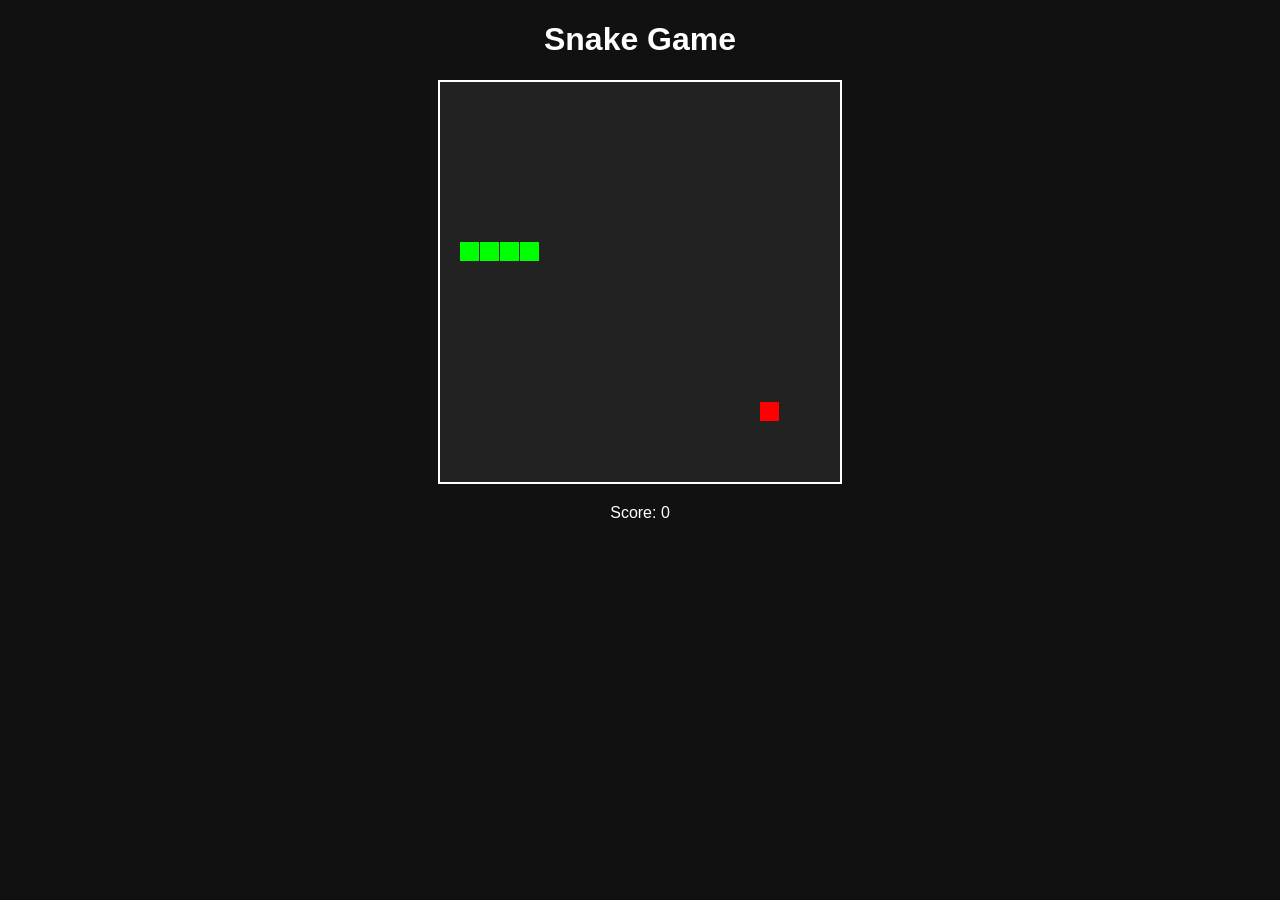
==== index.html @ e01a3e83 "Add files via upload" ====
<!DOCTYPE html>
<html>
<head>
  <meta charset="UTF-8">
  <title>Snake Game</title>
  <link rel="stylesheet" href="snake.css">
</head>
<body>
  <h1>Snake Game</h1>
  <canvas id="gameCanvas" width="400" height="400"></canvas>
  <p>Score: <span id="score">0</span></p>

  <script src="snake.js"></script>
</body>
</html>
---- snake.css ----
body {
    text-align: center;
    font-family: Arial;
    background-color: #111;
    color: white;
  }
  
  canvas {
    background-color: #222;
    border: 2px solid white;
  }
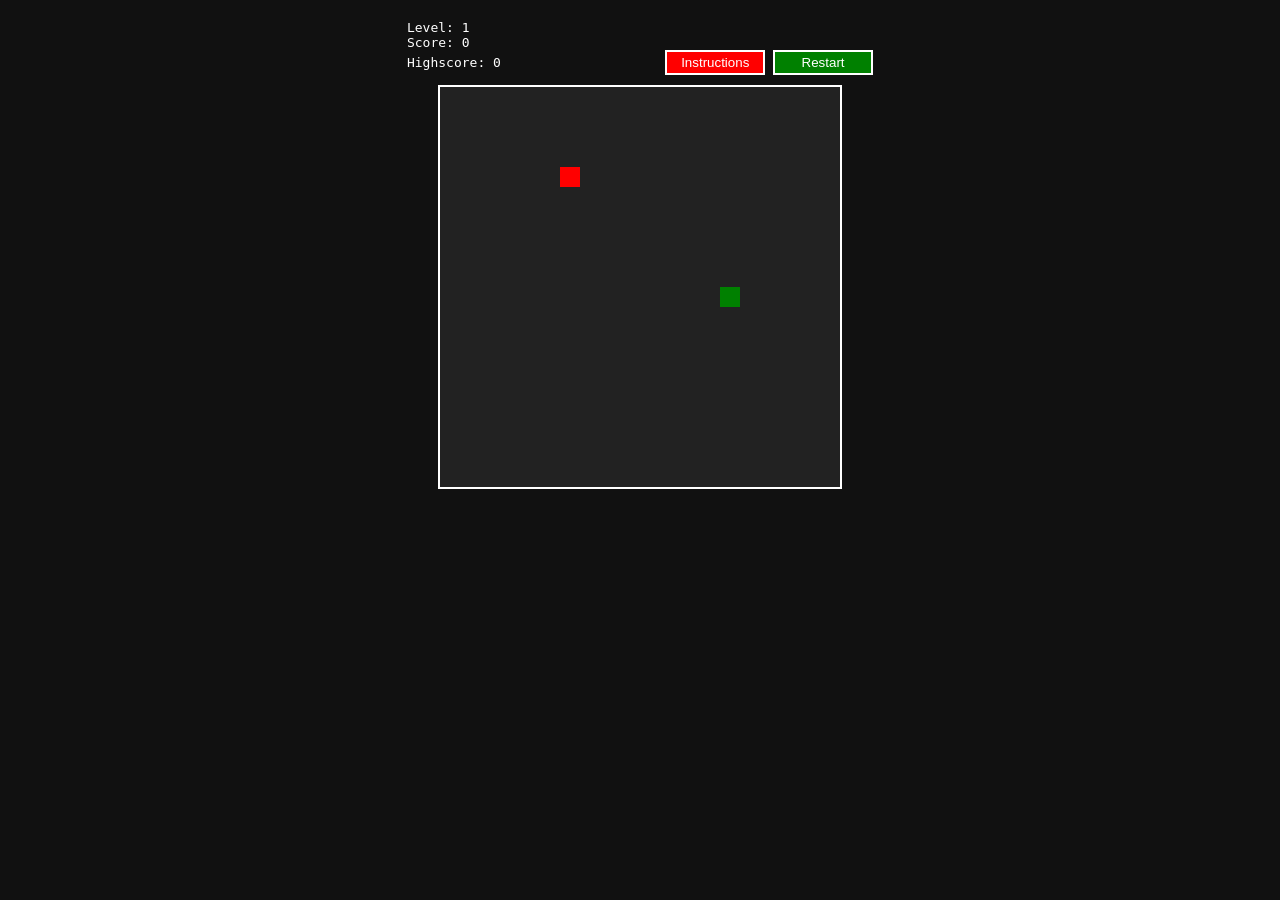
==== commit 4e2dfcfc: "Update index.html" ====
--- a/index.html
+++ b/index.html
@@ -1,15 +1,155 @@
+
 <!DOCTYPE html>
-<html>
+<html lang="en">
 <head>
-  <meta charset="UTF-8">
-  <title>Snake Game</title>
-  <link rel="stylesheet" href="snake.css">
+    <meta charset="UTF-8">
+    <title>Snake Game</title>
+    <style>
+        body {
+            font-family: monospace;
+            display: flex;
+            flex-direction: column;
+            align-items: center;
+            margin-top: 20px;
+            background-color: #111;
+            color: white;
+        }
+        canvas {
+    background-color: #222;
+    border: 2px solid white;
+  }
+  
+
+        #info {
+            margin-bottom: 10px;
+        }
+        #instructions {
+            display: none;
+            margin-top: 10px;
+            background: #f0f0f0;
+            padding: 10px;
+            border: 1px solid #ccc;
+        }
+    </style>
 </head>
 <body>
-  <h1>Snake Game</h1>
-  <canvas id="gameCanvas" width="400" height="400"></canvas>
-  <p>Score: <span id="score">0</span></p>
+    <div id="info">
+        <span id="level">Level: 1</span> <br>
+        <span id="score">Score: 0</span> <br>
+        <span id="highscore">Highscore: 0</span> &nbsp; &nbsp; &nbsp; &nbsp; &nbsp; &nbsp; &nbsp; &nbsp; &nbsp; &nbsp;
+        <button onclick="showInstructions()" style="background-color: red; color: white; border: 2px solid white; width: 100px;height: 25px;">Instructions</button>
+        <button onclick="restartGame()" style="background-color: green; color: white; border: 2px solid white; width: 100px;height: 25px;">Restart</button>
+    </div>
 
-  <script src="snake.js"></script>
+    <canvas id="gameCanvas" width="400" height="400" ></canvas>
+
+    <div id="gameOver" style="display:none; color: red; font-size: 20px;">Sorry, game over </div>
+
+    <div id="instructions">
+        <h3>Instructions</h3>
+        <ul>
+            <li>Use arrow keys to move the snake.</li>
+            <li>Eat the red squares to grow and score points.</li>
+            <li>Don't hit the walls or yourself!</li>
+            <li>Game over if snake goes out of bounds.</li>
+        </ul>
+    </div>
+
+    <script>
+        const canvas = document.getElementById("gameCanvas");
+        const ctx = canvas.getContext("2d");
+
+        const box = 20;
+        let score = 0;
+        let level = 1;
+        let highScore = localStorage.getItem("highScore") || 0;
+        let snake = [{x: 200, y: 200}];
+        let direction = "RIGHT";
+        let food = {
+            x: Math.floor(Math.random() * 20) * box,
+            y: Math.floor(Math.random() * 20) * box
+        };
+
+        document.getElementById("highscore").textContent = "Highscore: " + highScore;
+
+        document.addEventListener("keydown", dir);
+
+        function dir(event) {
+            if (event.keyCode === 37 && direction !== "RIGHT") direction = "LEFT";
+            else if (event.keyCode === 38 && direction !== "DOWN") direction = "UP";
+            else if (event.keyCode === 39 && direction !== "LEFT") direction = "RIGHT";
+            else if (event.keyCode === 40 && direction !== "UP") direction = "DOWN";
+        }
+
+        function draw() {
+            ctx.clearRect(0, 0, canvas.width, canvas.height);
+
+            for (let i = 0; i < snake.length; i++) {
+                ctx.fillStyle = (i === 0) ? "green" : "lightgreen";
+                ctx.fillRect(snake[i].x, snake[i].y, box, box);
+            }
+
+            ctx.fillStyle = "red";
+            ctx.fillRect(food.x, food.y, box, box);
+
+            let headX = snake[0].x;
+            let headY = snake[0].y;
+
+            if (direction === "LEFT") headX -= box;
+            if (direction === "RIGHT") headX += box;
+            if (direction === "UP") headY -= box;
+            if (direction === "DOWN") headY += box;
+
+            if (headX === food.x && headY === food.y) {
+                score++;
+                food = {
+                    x: Math.floor(Math.random() * 20) * box,
+                    y: Math.floor(Math.random() * 20) * box
+                };
+            } else {
+                snake.pop();
+            }
+
+            // Game over if out of bounds
+            if (headX < 0 || headY < 0 || headX >= canvas.width || headY >= canvas.height) {
+                gameOver();
+                return;
+            }
+
+            // Game over if hit itself
+            for (let i = 0; i < snake.length; i++) {
+                if (headX === snake[i].x && headY === snake[i].y) {
+                    gameOver();
+                    return;
+                }
+            }
+
+            let newHead = {x: headX, y: headY};
+            snake.unshift(newHead);
+
+            document.getElementById("score").textContent = "Score: " + score;
+            document.getElementById("level").textContent = "Level: " + level;
+        }
+
+        function gameOver() {
+            clearInterval(game);
+            document.getElementById("gameOver").style.display = "block";
+            if (score > highScore) {
+                highScore = score;
+                localStorage.setItem("highScore", highScore);
+            }
+        }
+
+        function restartGame() {
+            location.reload();
+        }
+
+        function showInstructions() {
+            const inst = document.getElementById("instructions");
+            inst.style.display = inst.style.display === "none" ? "block" : "none";
+        }
+
+        let game = setInterval(draw, 200);
+    </script>
 </body>
 </html>
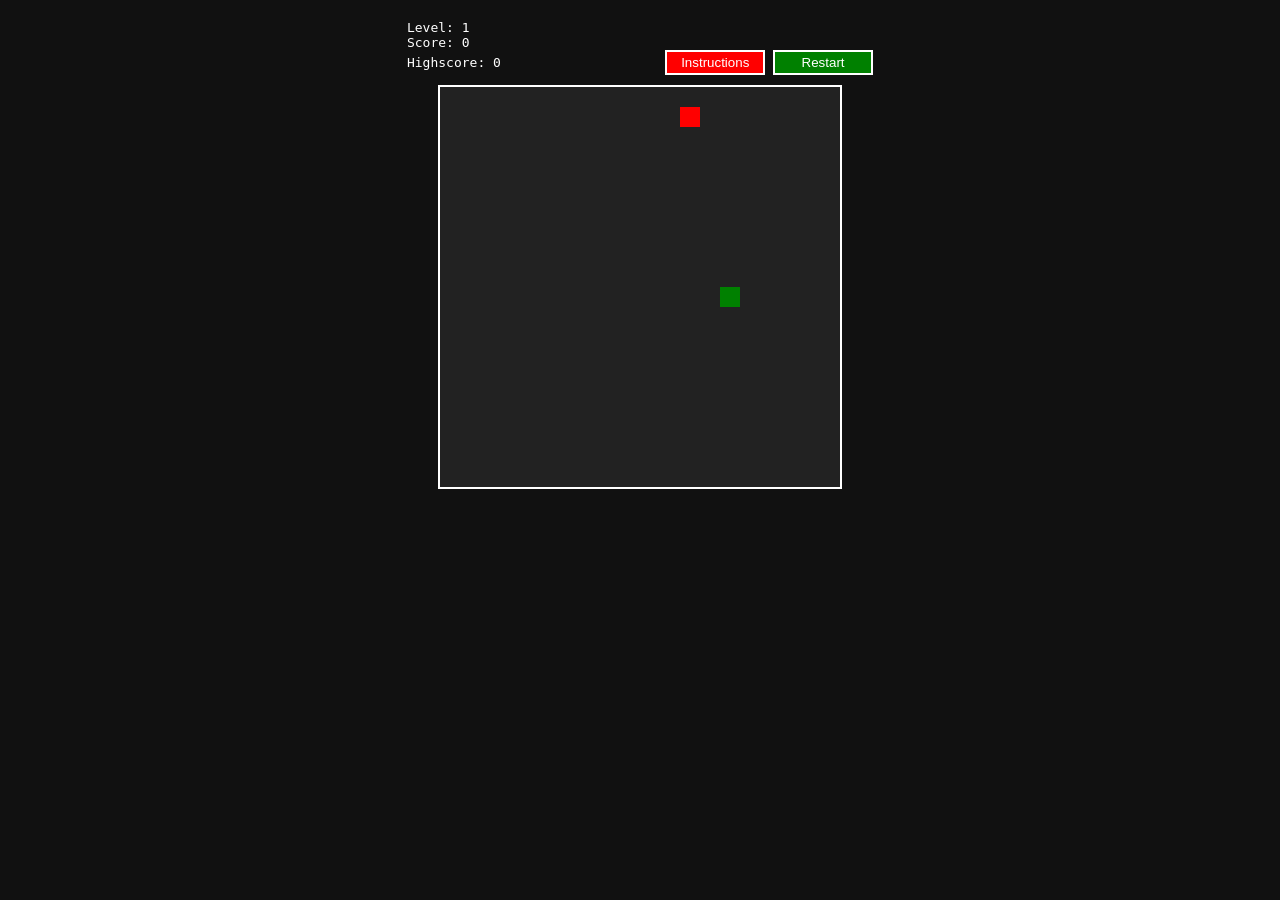
==== commit 5d68e4ee: "Update index.html" ====
--- a/index.html
+++ b/index.html
@@ -2,7 +2,8 @@
 <!DOCTYPE html>
 <html lang="en">
 <head>
-    <meta charset="UTF-8">
+<meta name="description" content="Play a free and fun classic Snake Game online. Eat apples, grow longer, and challenge your high score. No download needed – just play!">
+
     <title>Snake Game</title>
     <style>
         body {
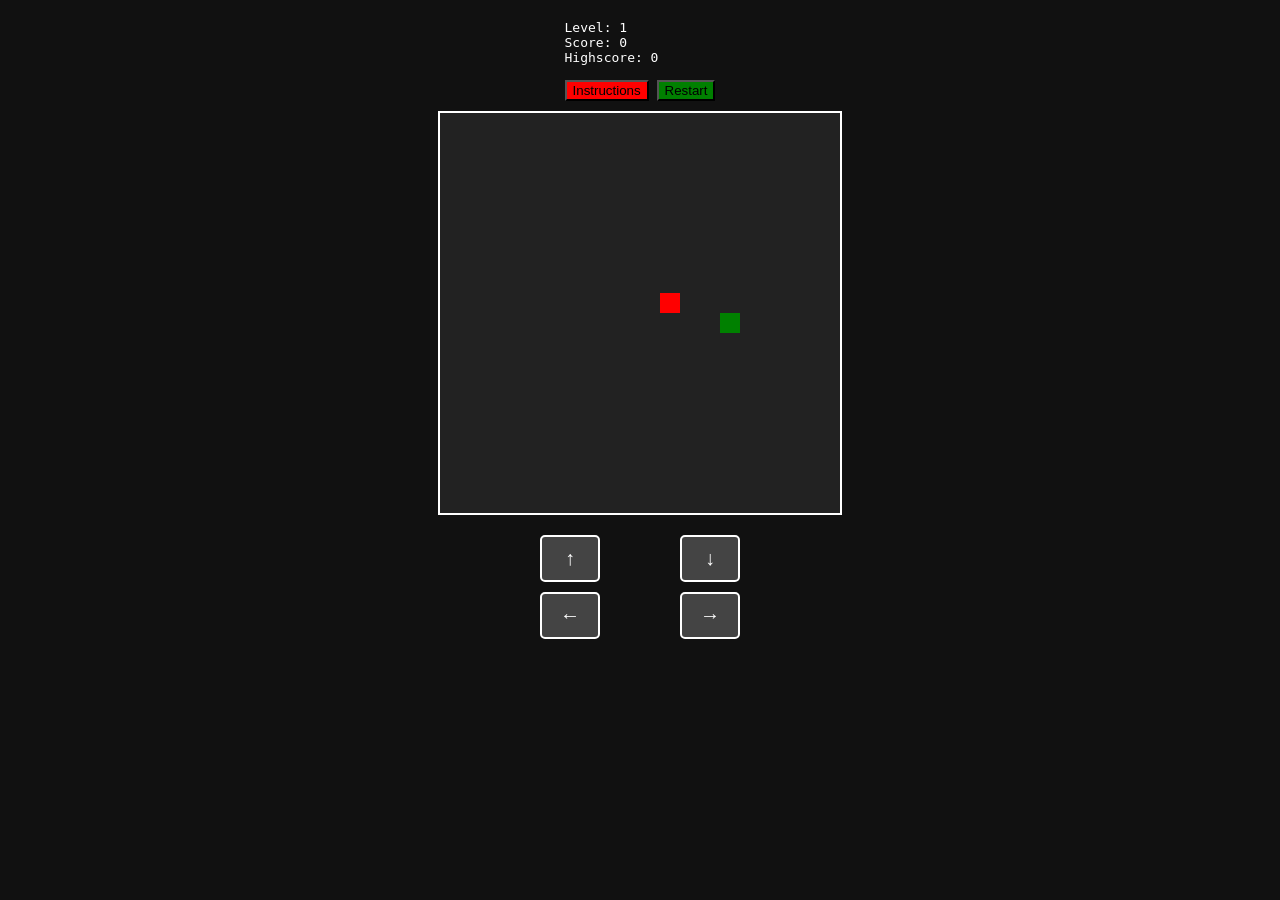
==== commit 2489d9d0: "Update index.html" ====
--- a/index.html
+++ b/index.html
@@ -1,156 +1,181 @@
-
-<!DOCTYPE html>
-<html lang="en">
-<head>
-<meta name="description" content="Play a free and fun classic Snake Game online. Eat apples, grow longer, and challenge your high score. No download needed – just play!">
-
-    <title>Snake Game</title>
-    <style>
-        body {
-            font-family: monospace;
-            display: flex;
-            flex-direction: column;
-            align-items: center;
-            margin-top: 20px;
-            background-color: #111;
-            color: white;
-        }
-        canvas {
-    background-color: #222;
-    border: 2px solid white;
-  }
-  
-
-        #info {
-            margin-bottom: 10px;
-        }
-        #instructions {
-            display: none;
-            margin-top: 10px;
-            background: #f0f0f0;
-            padding: 10px;
-            border: 1px solid #ccc;
-        }
-    </style>
-</head>
-<body>
-    <div id="info">
-        <span id="level">Level: 1</span> <br>
-        <span id="score">Score: 0</span> <br>
-        <span id="highscore">Highscore: 0</span> &nbsp; &nbsp; &nbsp; &nbsp; &nbsp; &nbsp; &nbsp; &nbsp; &nbsp; &nbsp;
-        <button onclick="showInstructions()" style="background-color: red; color: white; border: 2px solid white; width: 100px;height: 25px;">Instructions</button>
-        <button onclick="restartGame()" style="background-color: green; color: white; border: 2px solid white; width: 100px;height: 25px;">Restart</button>
-    </div>
-
-    <canvas id="gameCanvas" width="400" height="400" ></canvas>
-
-    <div id="gameOver" style="display:none; color: red; font-size: 20px;">Sorry, game over </div>
-
-    <div id="instructions">
-        <h3>Instructions</h3>
-        <ul>
-            <li>Use arrow keys to move the snake.</li>
-            <li>Eat the red squares to grow and score points.</li>
-            <li>Don't hit the walls or yourself!</li>
-            <li>Game over if snake goes out of bounds.</li>
-        </ul>
-    </div>
-
-    <script>
-        const canvas = document.getElementById("gameCanvas");
-        const ctx = canvas.getContext("2d");
-
-        const box = 20;
-        let score = 0;
-        let level = 1;
-        let highScore = localStorage.getItem("highScore") || 0;
-        let snake = [{x: 200, y: 200}];
-        let direction = "RIGHT";
-        let food = {
-            x: Math.floor(Math.random() * 20) * box,
-            y: Math.floor(Math.random() * 20) * box
-        };
-
-        document.getElementById("highscore").textContent = "Highscore: " + highScore;
-
-        document.addEventListener("keydown", dir);
-
-        function dir(event) {
-            if (event.keyCode === 37 && direction !== "RIGHT") direction = "LEFT";
-            else if (event.keyCode === 38 && direction !== "DOWN") direction = "UP";
-            else if (event.keyCode === 39 && direction !== "LEFT") direction = "RIGHT";
-            else if (event.keyCode === 40 && direction !== "UP") direction = "DOWN";
-        }
-
-        function draw() {
-            ctx.clearRect(0, 0, canvas.width, canvas.height);
-
-            for (let i = 0; i < snake.length; i++) {
-                ctx.fillStyle = (i === 0) ? "green" : "lightgreen";
-                ctx.fillRect(snake[i].x, snake[i].y, box, box);
-            }
-
-            ctx.fillStyle = "red";
-            ctx.fillRect(food.x, food.y, box, box);
-
-            let headX = snake[0].x;
-            let headY = snake[0].y;
-
-            if (direction === "LEFT") headX -= box;
-            if (direction === "RIGHT") headX += box;
-            if (direction === "UP") headY -= box;
-            if (direction === "DOWN") headY += box;
-
-            if (headX === food.x && headY === food.y) {
-                score++;
-                food = {
-                    x: Math.floor(Math.random() * 20) * box,
-                    y: Math.floor(Math.random() * 20) * box
-                };
-            } else {
-                snake.pop();
-            }
-
-            // Game over if out of bounds
-            if (headX < 0 || headY < 0 || headX >= canvas.width || headY >= canvas.height) {
-                gameOver();
-                return;
-            }
-
-            // Game over if hit itself
-            for (let i = 0; i < snake.length; i++) {
-                if (headX === snake[i].x && headY === snake[i].y) {
-                    gameOver();
-                    return;
-                }
-            }
-
-            let newHead = {x: headX, y: headY};
-            snake.unshift(newHead);
-
-            document.getElementById("score").textContent = "Score: " + score;
-            document.getElementById("level").textContent = "Level: " + level;
-        }
-
-        function gameOver() {
-            clearInterval(game);
-            document.getElementById("gameOver").style.display = "block";
-            if (score > highScore) {
-                highScore = score;
-                localStorage.setItem("highScore", highScore);
-            }
-        }
-
-        function restartGame() {
-            location.reload();
-        }
-
-        function showInstructions() {
-            const inst = document.getElementById("instructions");
-            inst.style.display = inst.style.display === "none" ? "block" : "none";
-        }
-
-        let game = setInterval(draw, 200);
-    </script>
-</body>
-</html>
+<!DOCTYPE html>
+<html lang="en">
+<head>
+  <meta name="description" content="Play a free and fun classic Snake Game online. Eat apples, grow longer, and challenge your high score. No download needed – just play!">
+  <title>Snake Game</title>
+  <style>
+    body {
+      font-family: monospace;
+      display: flex;
+      flex-direction: column;
+      align-items: center;
+      margin-top: 20px;
+      background-color: #111;
+      color: white;
+    }
+    canvas {
+      background-color: #222;
+      border: 2px solid white;
+    }
+    #info {
+      margin-bottom: 10px;
+    }
+    #instructions {
+      display: none;
+      margin-top: 10px;
+      background: #f0f0f0;
+      color: black;
+      padding: 10px;
+      border: 1px solid #ccc;
+    }
+    .controls {
+      margin-top: 20px;
+      display: grid;
+      grid-template-columns: repeat(3, 60px);
+      gap: 10px;
+      justify-content: center;
+    }
+    .controls button {
+      background-color: #444;
+      color: white;
+      font-size: 20px;
+      border: 2px solid white;
+      border-radius: 5px;
+      padding: 10px;
+    }
+  </style>
+</head>
+<body>
+  <div id="info">
+    <span id="level">Level: 1</span><br>
+    <span id="score">Score: 0</span><br>
+    <span id="highscore">Highscore: 0</span>
+    <br><br>
+    <button onclick="showInstructions()" style="background-color: red;">Instructions</button>
+    <button onclick="restartGame()" style="background-color: green;">Restart</button>
+  </div>
+
+  <canvas id="gameCanvas" width="400" height="400"></canvas>
+
+  <div id="gameOver" style="display:none; color: red; font-size: 20px;">Sorry, game over</div>
+
+  <div id="instructions">
+    <h3>Instructions</h3>
+    <ul>
+      <li>Use arrow keys (desktop) or tap buttons (mobile) to move.</li>
+      <li>Eat red apples to score points and grow.</li>
+      <li>Don't hit the walls or your own body!</li>
+    </ul>
+  </div>
+
+  <!-- Mobile Controls -->
+  <div class="controls">
+    <button onclick="setDirection('UP')">↑</button>
+    <div></div>
+    <button onclick="setDirection('DOWN')">↓</button>
+    <button onclick="setDirection('LEFT')">←</button>
+    <div></div>
+    <button onclick="setDirection('RIGHT')">→</button>
+  </div>
+
+  <script>
+    const canvas = document.getElementById("gameCanvas");
+    const ctx = canvas.getContext("2d");
+
+    const box = 20;
+    let score = 0;
+    let level = 1;
+    let highScore = localStorage.getItem("highScore") || 0;
+    let snake = [{x: 200, y: 200}];
+    let direction = "RIGHT";
+    let food = {
+      x: Math.floor(Math.random() * 20) * box,
+      y: Math.floor(Math.random() * 20) * box
+    };
+
+    document.getElementById("highscore").textContent = "Highscore: " + highScore;
+
+    document.addEventListener("keydown", function(e) {
+      if (e.keyCode === 37 && direction !== "RIGHT") direction = "LEFT";
+      else if (e.keyCode === 38 && direction !== "DOWN") direction = "UP";
+      else if (e.keyCode === 39 && direction !== "LEFT") direction = "RIGHT";
+      else if (e.keyCode === 40 && direction !== "UP") direction = "DOWN";
+    });
+
+    function setDirection(dir) {
+      if (dir === "LEFT" && direction !== "RIGHT") direction = "LEFT";
+      if (dir === "RIGHT" && direction !== "LEFT") direction = "RIGHT";
+      if (dir === "UP" && direction !== "DOWN") direction = "UP";
+      if (dir === "DOWN" && direction !== "UP") direction = "DOWN";
+    }
+
+    function draw() {
+      ctx.clearRect(0, 0, canvas.width, canvas.height);
+
+      for (let i = 0; i < snake.length; i++) {
+        ctx.fillStyle = (i === 0) ? "green" : "lightgreen";
+        ctx.fillRect(snake[i].x, snake[i].y, box, box);
+      }
+
+      ctx.fillStyle = "red";
+      ctx.fillRect(food.x, food.y, box, box);
+
+      let headX = snake[0].x;
+      let headY = snake[0].y;
+
+      if (direction === "LEFT") headX -= box;
+      if (direction === "RIGHT") headX += box;
+      if (direction === "UP") headY -= box;
+      if (direction === "DOWN") headY += box;
+
+      if (headX === food.x && headY === food.y) {
+        score++;
+        food = {
+          x: Math.floor(Math.random() * 20) * box,
+          y: Math.floor(Math.random() * 20) * box
+        };
+      } else {
+        snake.pop();
+      }
+
+      if (headX < 0 || headY < 0 || headX >= canvas.width || headY >= canvas.height) {
+        gameOver();
+        return;
+      }
+
+      for (let i = 0; i < snake.length; i++) {
+        if (headX === snake[i].x && headY === snake[i].y) {
+          gameOver();
+          return;
+        }
+      }
+
+      let newHead = {x: headX, y: headY};
+      snake.unshift(newHead);
+
+      document.getElementById("score").textContent = "Score: " + score;
+      document.getElementById("level").textContent = "Level: " + level;
+    }
+
+    function gameOver() {
+      clearInterval(game);
+      document.getElementById("gameOver").style.display = "block";
+      if (score > highScore) {
+        highScore = score;
+        localStorage.setItem("highScore", highScore);
+      }
+    }
+
+    function restartGame() {
+      location.reload();
+    }
+
+    function showInstructions() {
+      const inst = document.getElementById("instructions");
+      inst.style.display = inst.style.display === "none" ? "block" : "none";
+    }
+
+    let game = setInterval(draw, 200);
+  </script>
+</body>
+</html>
